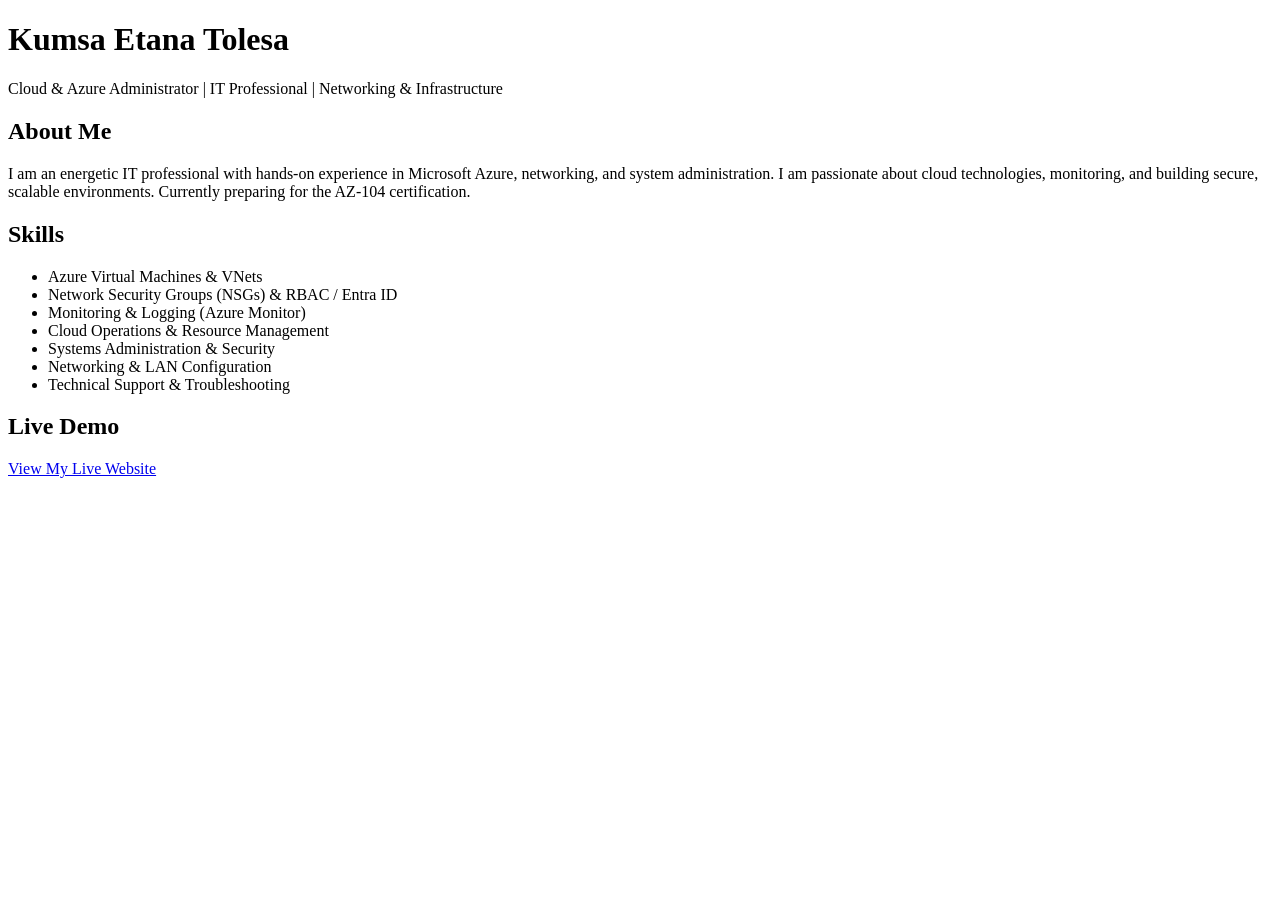
==== index.html @ fd4be963 "Azure Admin Portfolio: VNets, Private Endpoint, Monitoring" ====
<!DOCTYPE html>
<html>
<head>
  <title>Kumsa Etana Tolesa | Azure Admin Portfolio</title>
  <link rel="stylesheet" href="style.css">
</head>
<body>
  <h1>Kumsa Etana Tolesa</h1>
  <p>Cloud & Azure Administrator | IT Professional | Networking & Infrastructure</p>

  <h2>About Me</h2>
  <p>I am an energetic IT professional with hands-on experience in Microsoft Azure, networking, and system administration. I am passionate about cloud technologies, monitoring, and building secure, scalable environments. Currently preparing for the AZ-104 certification.</p>

  <h2>Skills</h2>
  <ul>
    <li>Azure Virtual Machines & VNets</li>
    <li>Network Security Groups (NSGs) & RBAC / Entra ID</li>
    <li>Monitoring & Logging (Azure Monitor)</li>
    <li>Cloud Operations & Resource Management</li>
    <li>Systems Administration & Security</li>
    <li>Networking & LAN Configuration</li>
    <li>Technical Support & Troubleshooting</li>
  </ul>

  <h2>Live Demo</h2>
  <p><a href="https://nice-sea-0c54a3f10.1.azurestaticapps.net" target="_blank">View My Live Website</a></p>
</body>
</html>
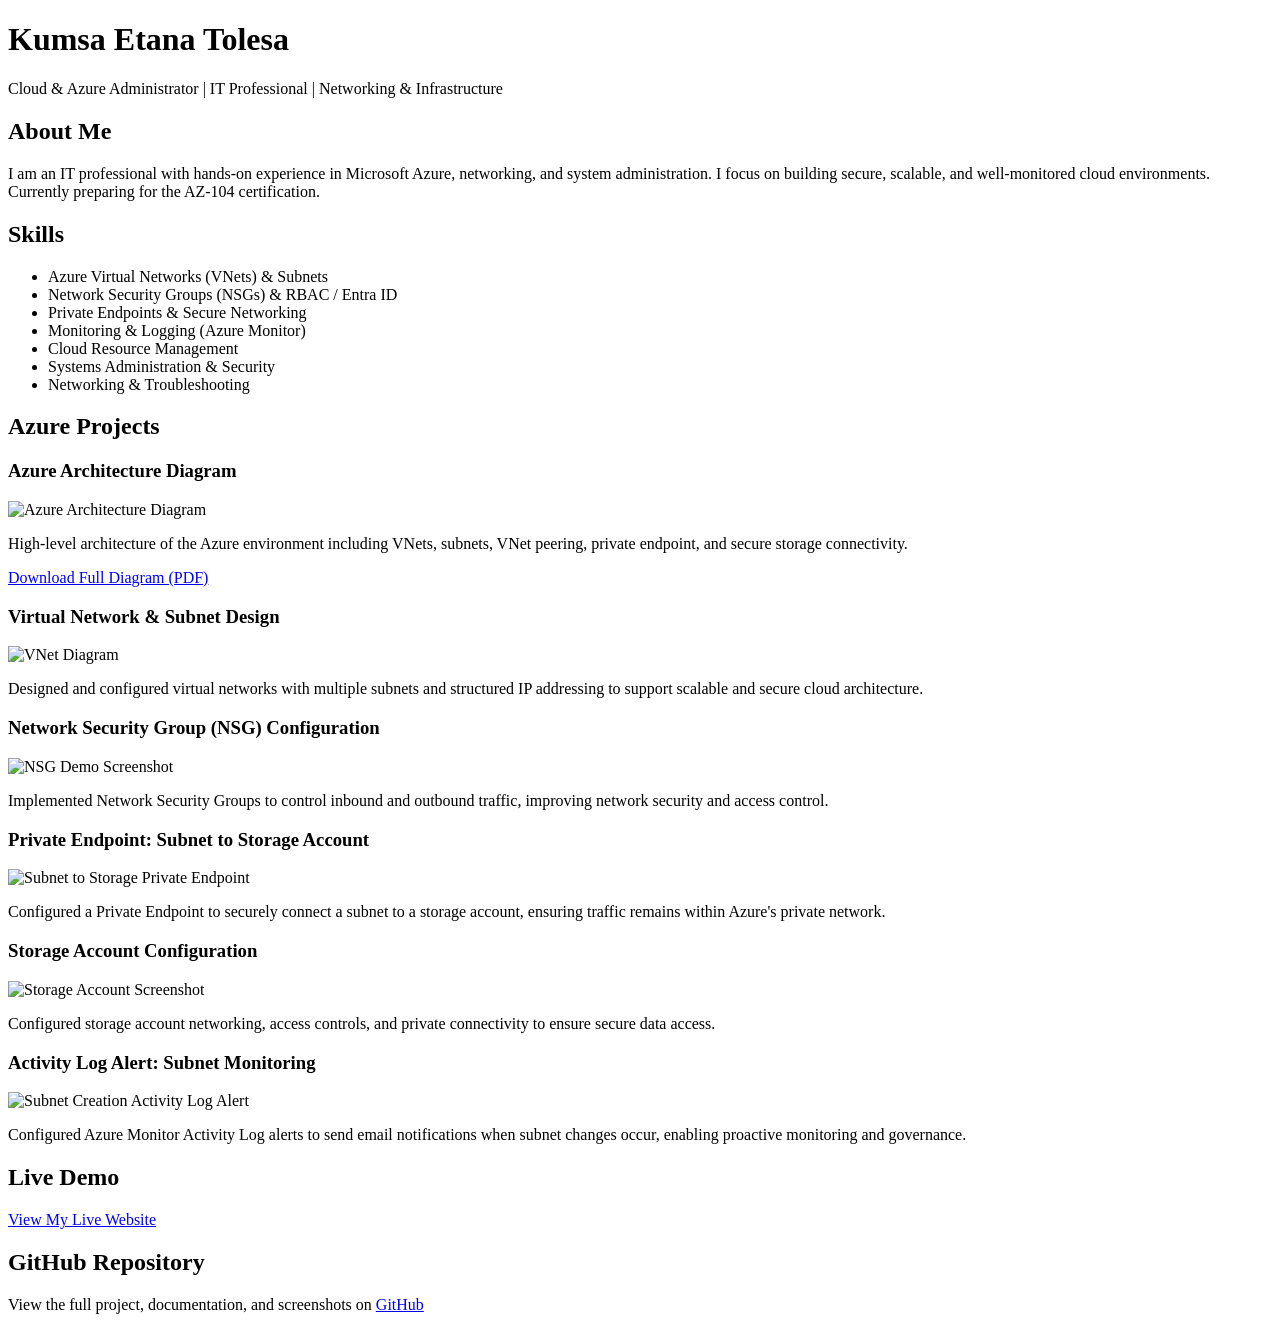
==== commit 7fd930e3: "Fix image paths for Azure" ====
--- a/index.html
+++ b/index.html
@@ -9,20 +9,77 @@
   <p>Cloud & Azure Administrator | IT Professional | Networking & Infrastructure</p>
 
   <h2>About Me</h2>
-  <p>I am an energetic IT professional with hands-on experience in Microsoft Azure, networking, and system administration. I am passionate about cloud technologies, monitoring, and building secure, scalable environments. Currently preparing for the AZ-104 certification.</p>
+  <p>I am an IT professional with hands-on experience in Microsoft Azure, networking, and system administration. I focus on building secure, scalable, and well-monitored cloud environments. Currently preparing for the AZ-104 certification.</p>
 
   <h2>Skills</h2>
   <ul>
-    <li>Azure Virtual Machines & VNets</li>
+    <li>Azure Virtual Networks (VNets) & Subnets</li>
     <li>Network Security Groups (NSGs) & RBAC / Entra ID</li>
+    <li>Private Endpoints & Secure Networking</li>
     <li>Monitoring & Logging (Azure Monitor)</li>
-    <li>Cloud Operations & Resource Management</li>
+    <li>Cloud Resource Management</li>
     <li>Systems Administration & Security</li>
-    <li>Networking & LAN Configuration</li>
-    <li>Technical Support & Troubleshooting</li>
+    <li>Networking & Troubleshooting</li>
   </ul>
 
+  <h2>Azure Projects</h2>
+
+  <!-- Architecture Diagram -->
+  <div class="project">
+    <h3>Azure Architecture Diagram</h3>
+    <img src="website/docs/azure-architecture-diagram.png" alt="Azure Architecture Diagram">
+    <p>High-level architecture of the Azure environment including VNets, subnets, VNet peering, private endpoint, and secure storage connectivity.</p>
+    <p><a href="website/docs/azure-architecture-diagram.pdf" target="_blank">Download Full Diagram (PDF)</a></p>
+  </div>
+
+  <!-- VNet -->
+  <div class="project">
+    <h3>Virtual Network & Subnet Design</h3>
+    <img src="website/screenshots/Vnet Demo.png" alt="VNet Diagram">
+    <p>Designed and configured virtual networks with multiple subnets and structured IP addressing to support scalable and secure cloud architecture.</p>
+  </div>
+
+  <!-- NSG -->
+  <div class="project">
+    <h3>Network Security Group (NSG) Configuration</h3>
+    <img src="website/screenshots/NSG-Demo.png" alt="NSG Demo Screenshot">
+    <p>Implemented Network Security Groups to control inbound and outbound traffic, improving network security and access control.</p>
+  </div>
+
+  <!-- Private Endpoint -->
+  <div class="project">
+    <h3>Private Endpoint: Subnet to Storage Account</h3>
+    <img src="website/screenshots/subnet-to-storage-pe.png" alt="Subnet to Storage Private Endpoint">
+    <p>Configured a Private Endpoint to securely connect a subnet to a storage account, ensuring traffic remains within Azure's private network.</p>
+  </div>
+
+  <!-- Storage -->
+  <div class="project">
+    <h3>Storage Account Configuration</h3>
+    <img src="website/screenshots/Storage account-Demo.png" alt="Storage Account Screenshot">
+    <p>Configured storage account networking, access controls, and private connectivity to ensure secure data access.</p>
+  </div>
+
+  <!-- Alert -->
+  <div class="project">
+    <h3>Activity Log Alert: Subnet Monitoring</h3>
+    <img src="website/screenshots/Alert rule summary page.png" alt="Subnet Creation Activity Log Alert">
+    <p>Configured Azure Monitor Activity Log alerts to send email notifications when subnet changes occur, enabling proactive monitoring and governance.</p>
+  </div>
+
   <h2>Live Demo</h2>
-  <p><a href="https://nice-sea-0c54a3f10.1.azurestaticapps.net" target="_blank">View My Live Website</a></p>
+  <p>
+    <a href="https://nice-sea-0c54a3f10.1.azurestaticapps.net" target="_blank">
+      View My Live Website
+    </a>
+  </p>
+
+  <h2>GitHub Repository</h2>
+  <p>
+    View the full project, documentation, and screenshots on 
+    <a href="https://github.com/kumsa-tana/azure-admin-portfolio" target="_blank">
+      GitHub
+    </a>
+  </p>
 </body>
 </html>
